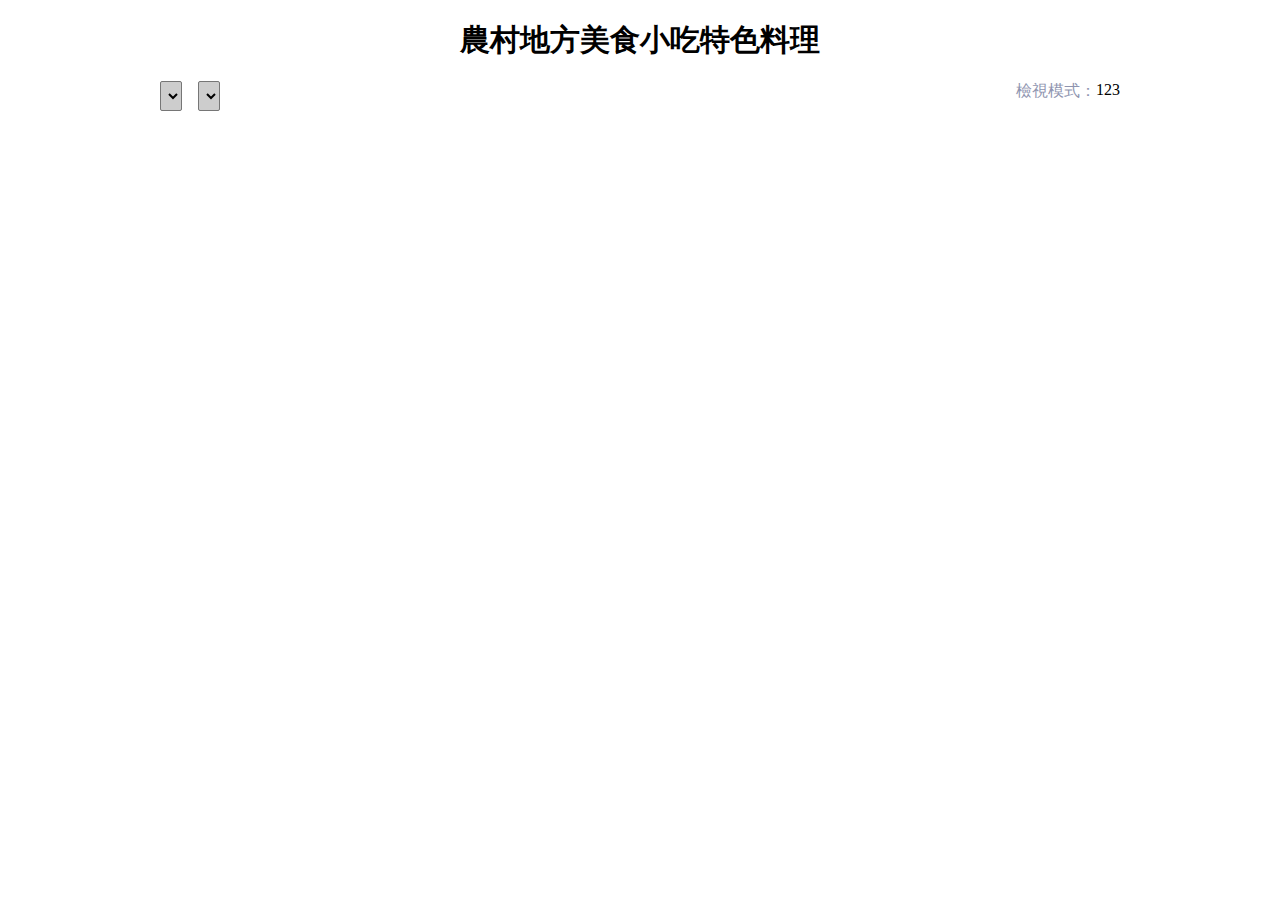
==== index.html @ 6433024b "add html and init css and js" ====
<!DOCTYPE html>
<html lang="en">
<head>
  <meta charset="UTF-8">
  <meta name="viewport" content="width=device-width, initial-scale=1.0">
  <title>Demo Project</title>

  <link rel="stylesheet" href="./css/app.css">
  <script src="./js/app.js"></script>
</head>
<body>
  <div id="app">
    <h1 class="title">農村地方美食小吃特色料理</h1>
    <div class="container">
      <div class="control-bar"> 
        <div class="selects">
          <select id="city-select" class="city"></select>
          <select id="district-select" class="district"></select>
        </div>
        <div class="switch-type">
          <div class="t-16 color-grey">檢視模式：</div>
          <div>1</div>
          <div>2</div>
          <div>3</div>
        </div>
      </div>
    </div>
  </div>
</body>
</html>
---- css/app.css ----
:root {
  --grey: rgb(142, 148, 175);
}

.title {
  font-size: 30px;
  margin: 20px auto;
  text-align: center;
}

.control-bar {
  display: flex;
  justify-content: space-between;
}

select:not(:last-child) {
  margin-right: 16px;
}

select {
  height: 30px;
  border-radius: 2px;
  background-color: rgb(205, 205, 205);
}

.selects, .switch-type {
  display: flex;
}

.container {
  margin: auto;
  max-width: 960px;
}

.t-16 {
  font-size: 16px;
}

.color-grey {
  color: var(--grey);
}
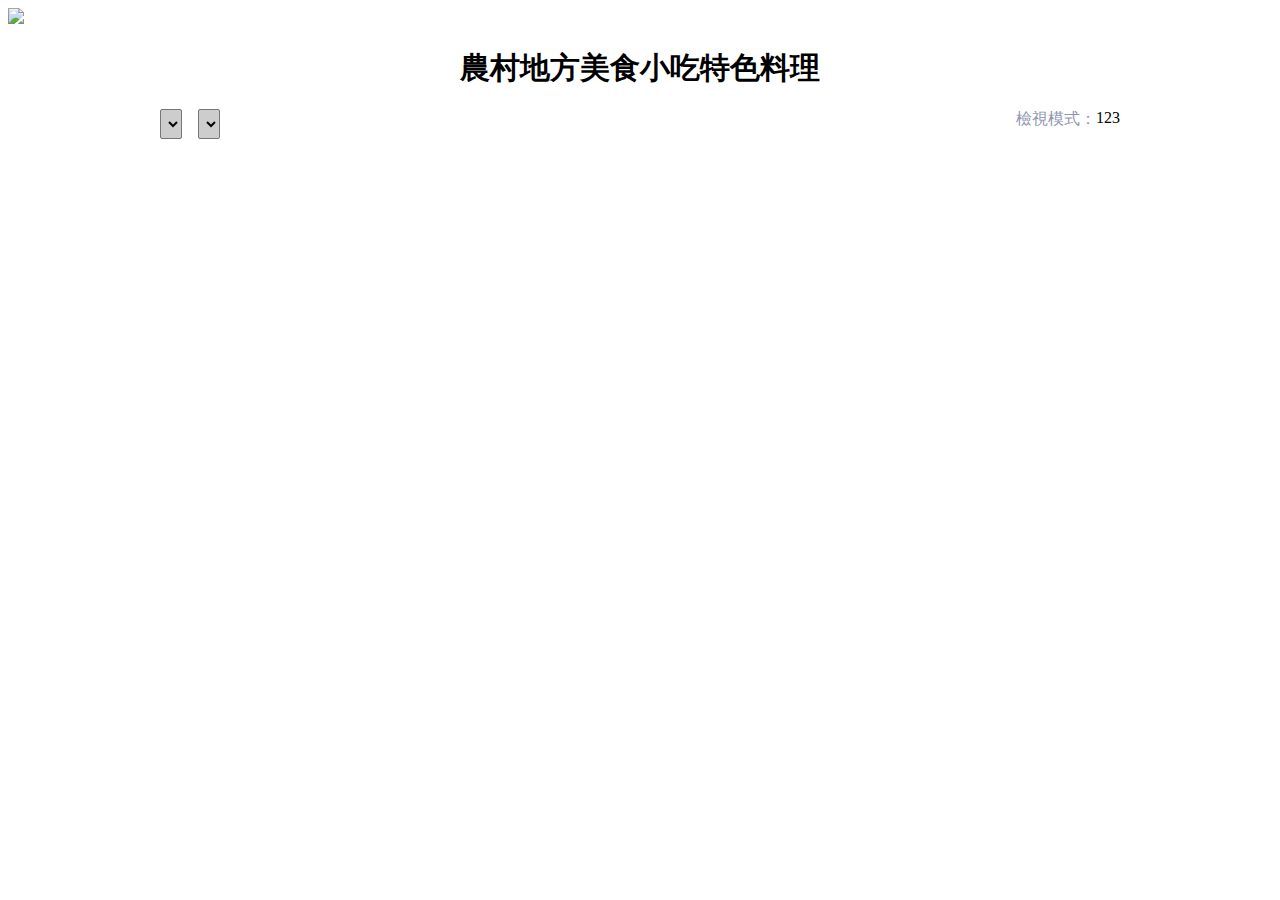
==== commit 8925e88a: "modify initState" ====
--- a/index.html
+++ b/index.html
@@ -6,9 +6,17 @@
   <title>Demo Project</title>
 
   <link rel="stylesheet" href="./css/app.css">
+  <script src="./js/helpers.js"></script>
+  <script src="./js/createElement.js"></script>
+  <script src="./js/render.js"></script>
   <script src="./js/app.js"></script>
+  
+  <script type="text/javascript" src="data.json"></script> 
 </head>
 <body>
+  <div id="loading">
+    <img src="images/loading.gif" />
+  </div>
   <div id="app">
     <h1 class="title">農村地方美食小吃特色料理</h1>
     <div class="container">
@@ -24,6 +32,7 @@
           <div>3</div>
         </div>
       </div>
+      <div id="main"></div>
     </div>
   </div>
 </body>
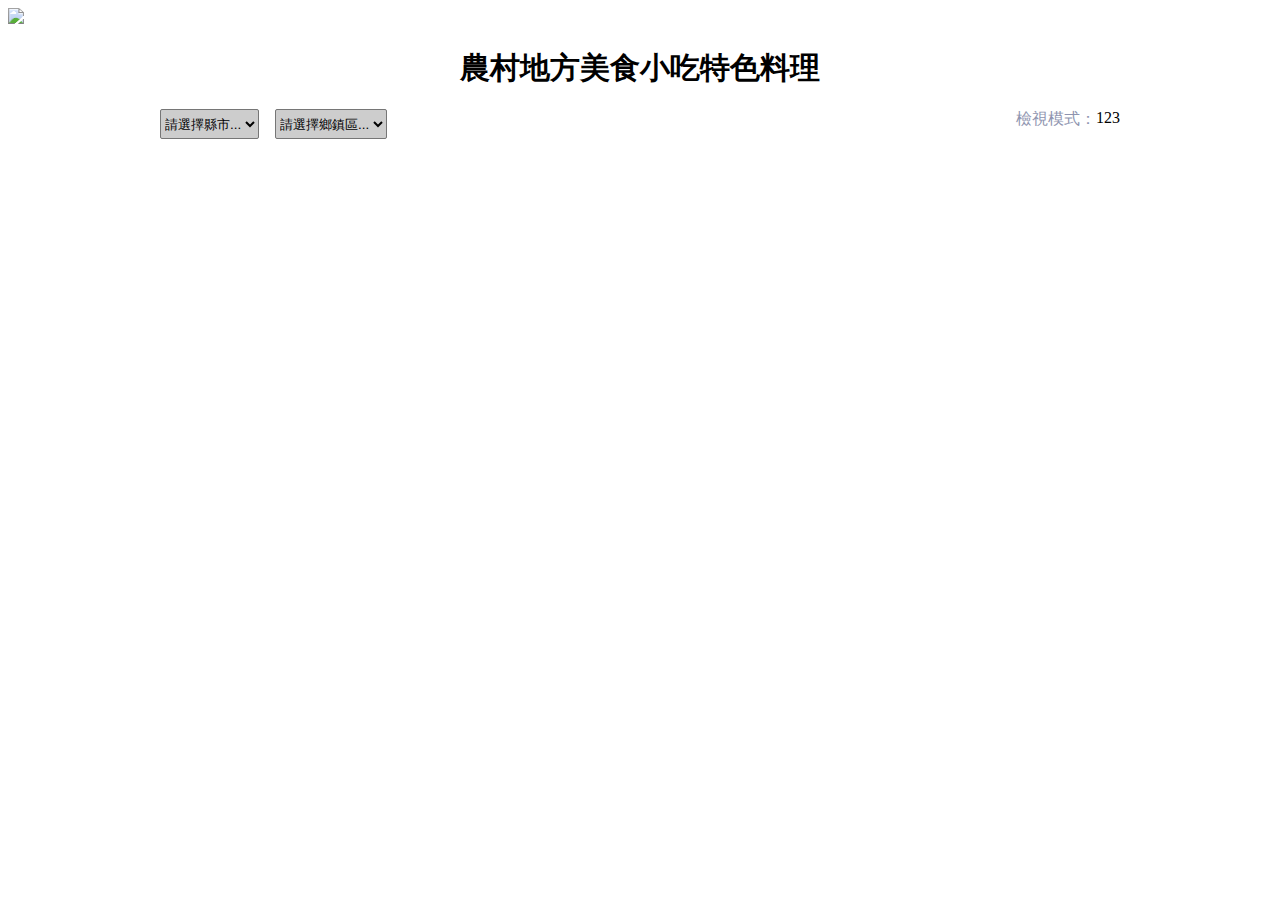
==== commit 11242b0b: "add renderCityOptions" ====
--- a/index.html
+++ b/index.html
@@ -7,6 +7,9 @@
 
   <link rel="stylesheet" href="./css/app.css">
   <script src="./js/helpers.js"></script>
+  <script src="./js/config.js"></script>
+  <script src="./js/loadState.js"></script>
+  <script src="./js/getters.js"></script>
   <script src="./js/createElement.js"></script>
   <script src="./js/render.js"></script>
   <script src="./js/app.js"></script>
@@ -22,8 +25,12 @@
     <div class="container">
       <div class="control-bar"> 
         <div class="selects">
-          <select id="city-select" class="city"></select>
-          <select id="district-select" class="district"></select>
+          <select id="city-select" class="city">
+            <option value="">請選擇縣市...</option>
+          </select>
+          <select id="district-select" class="district">
+            <option value="">請選擇鄉鎮區...</option>
+          </select>
         </div>
         <div class="switch-type">
           <div class="t-16 color-grey">檢視模式：</div>
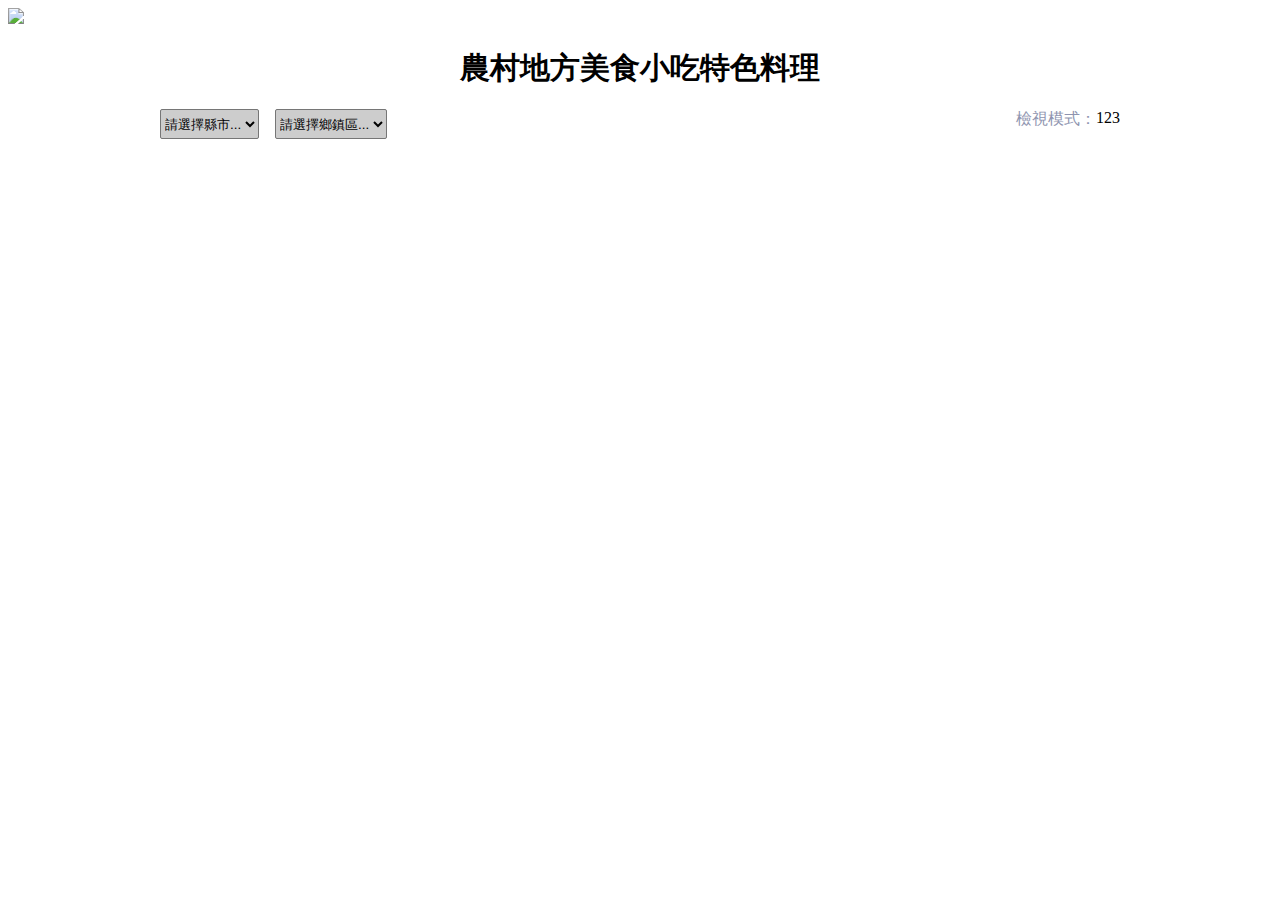
==== commit c0505329: "add change page feture" ====
--- a/index.html
+++ b/index.html
@@ -7,6 +7,7 @@
 
   <link rel="stylesheet" href="./css/app.css">
   <script src="./js/helpers.js"></script>
+  <script src="./js/dom.js"></script>
   <script src="./js/config.js"></script>
   <script src="./js/loadState.js"></script>
   <script src="./js/getters.js"></script>
@@ -25,10 +26,10 @@
     <div class="container">
       <div class="control-bar"> 
         <div class="selects">
-          <select id="city-select" class="city">
+          <select id="city-select" class="city" onchange="handleSelectCity(this)">
             <option value="">請選擇縣市...</option>
           </select>
-          <select id="district-select" class="district">
+          <select id="district-select" class="district" onchange="handleSelectDistrict(this)">
             <option value="">請選擇鄉鎮區...</option>
           </select>
         </div>
@@ -40,6 +41,7 @@
         </div>
       </div>
       <div id="main"></div>
+      <div id="pagination"></div>
     </div>
   </div>
 </body>
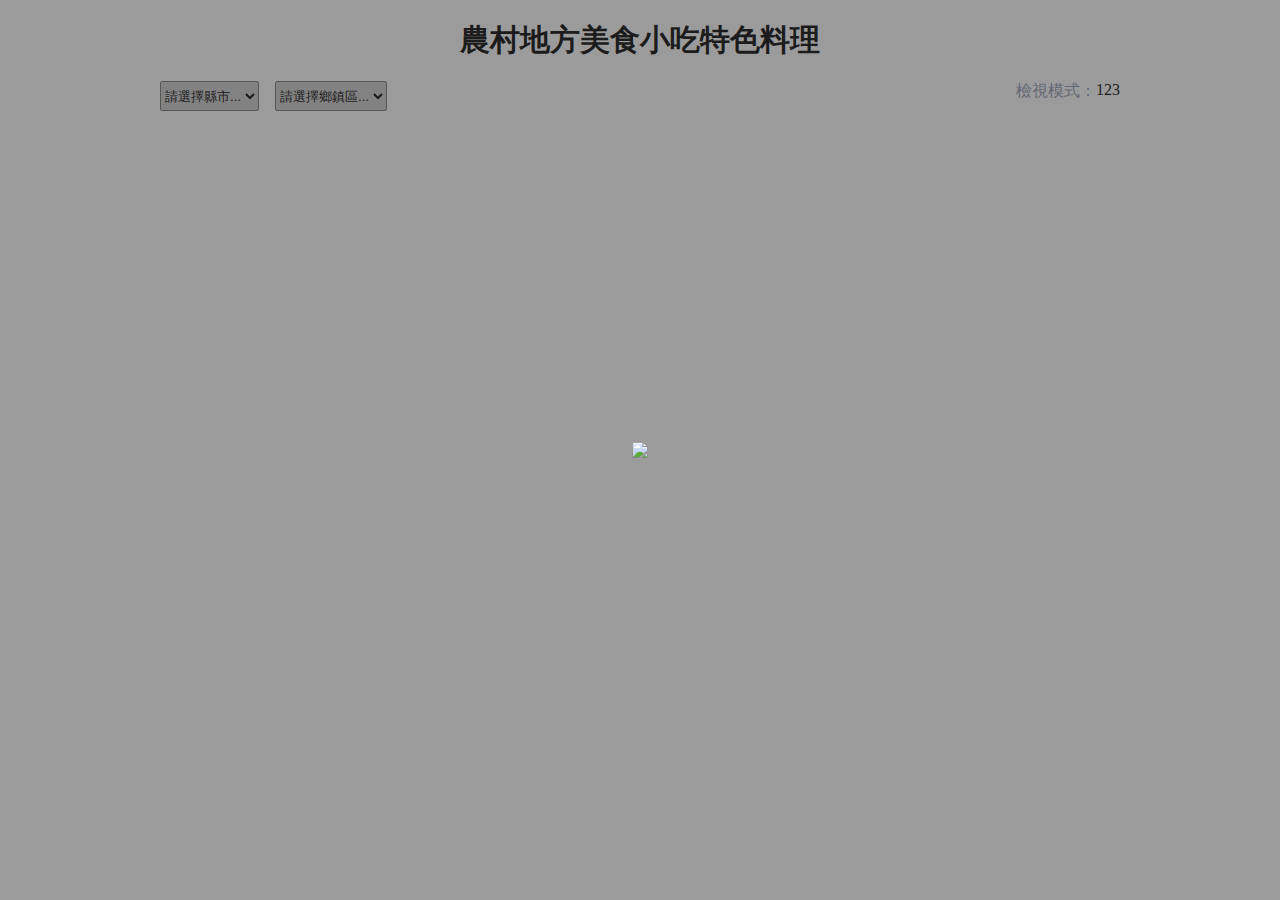
==== commit 070dc678: "add pagination style" ====
--- a/index.html
+++ b/index.html
@@ -41,7 +41,9 @@
         </div>
       </div>
       <div id="main"></div>
-      <div id="pagination"></div>
+      <section>
+        <div id="pagination"></div>
+      </section>
     </div>
   </div>
 </body>
--- a/css/app.css
+++ b/css/app.css
@@ -1,5 +1,12 @@
 :root {
   --grey: rgb(142, 148, 175);
+  --grey-light: rgb(213, 213, 213);
+  --gap: 12px;
+  --small-gap: 6px;
+}
+
+body {
+  margin: 0;
 }
 
 .title {
@@ -38,4 +45,39 @@
 
 .color-grey {
   color: var(--grey);
+}
+
+.hide {
+  display: none !important;
+}
+
+#loading {
+  position: fixed;
+  top: 0;
+  bottom: 0;
+  left: 0;
+  right: 0;
+  display: flex;
+  align-items: center;
+  justify-content: center;
+  background-color: rgba(55, 55, 55, .5);
+}
+
+#pagination {
+  display: flex;
+  flex-wrap: wrap;
+  margin: calc(var(--gap) * -1);
+  padding-left: var(--small-gap);
+  padding-right: var(--small-gap);
+}
+
+.pagination-item {
+  padding: 6px 12px;
+  color: var(--grey);
+  margin: var(--small-gap);
+  background-color: var(--grey-light);
+}
+
+section {
+  padding: var(--gap);
 }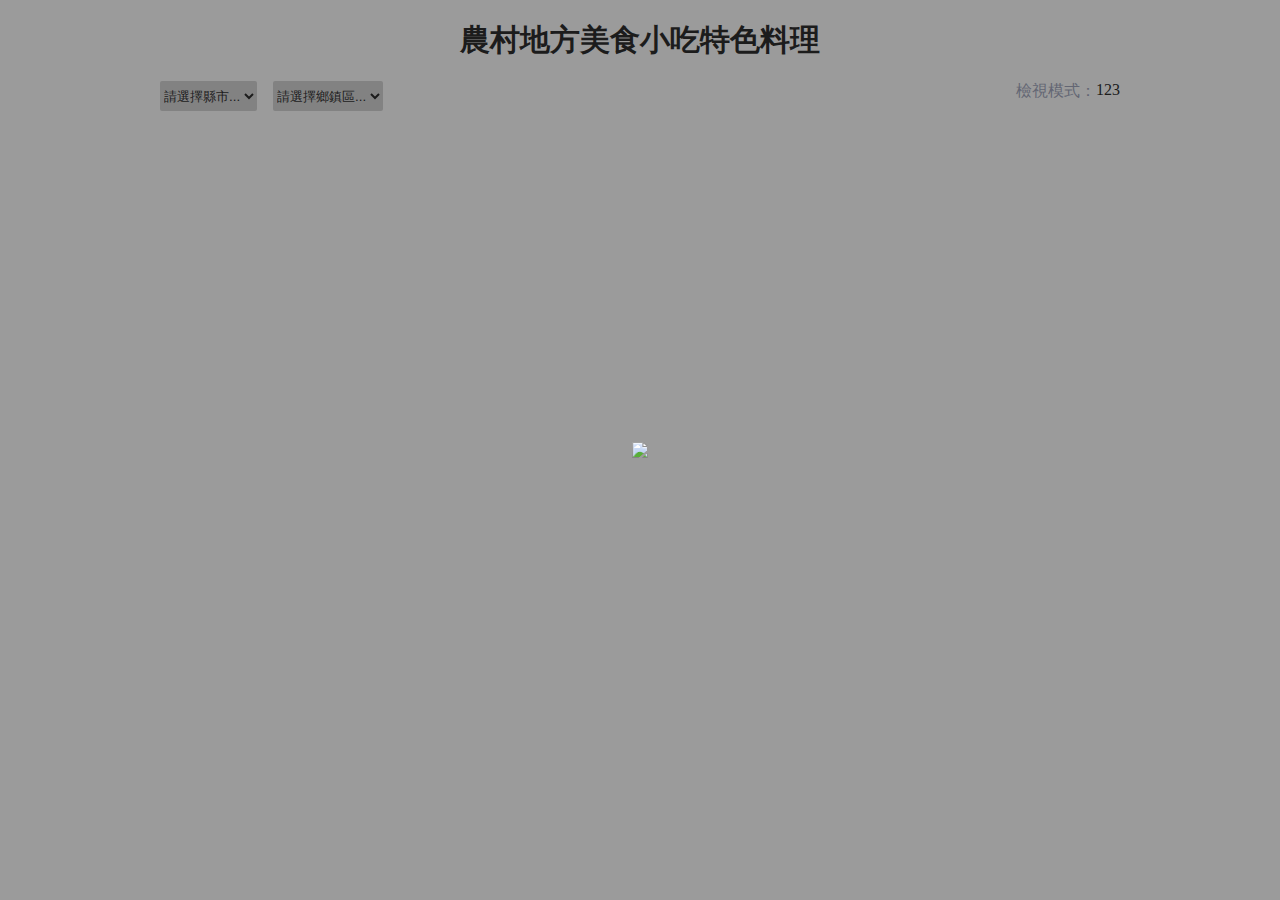
==== commit d3d08eaa: "add card style" ====
--- a/index.html
+++ b/index.html
@@ -41,7 +41,7 @@
         </div>
       </div>
       <div id="main"></div>
-      <section>
+      <section class="pagination-section">
         <div id="pagination"></div>
       </section>
     </div>
--- a/css/app.css
+++ b/css/app.css
@@ -1,37 +1,47 @@
 :root {
   --grey: rgb(142, 148, 175);
+  --grey-dark: rgb(92, 99, 104);
   --grey-light: rgb(213, 213, 213);
   --gap: 12px;
   --small-gap: 6px;
+  --box-shadow: 0px 0px 10px 0px rgba(0,0,0,0.4);
 }
 
 body {
   margin: 0;
+  padding-bottom: 30px;
 }
 
 .title {
-  font-size: 30px;
+  font-size: 24px;
   margin: 20px auto;
   text-align: center;
 }
 
 .control-bar {
   display: flex;
-  justify-content: space-between;
-}
-
-select:not(:last-child) {
-  margin-right: 16px;
+  flex-direction: column;
 }
 
 select {
   height: 30px;
+  border: none;
   border-radius: 2px;
   background-color: rgb(205, 205, 205);
 }
 
-.selects, .switch-type {
+select:not(:last-child) {
+  margin-bottom: 16px;
+}
+
+.selects {
   display: flex;
+  flex-direction: column;
+}
+
+.switch-type {
+  display: flex;
+  justify-content: center;
 }
 
 .container {
@@ -63,12 +73,15 @@
   background-color: rgba(55, 55, 55, .5);
 }
 
+.pagination-section {
+  margin-top: 24px;
+}
+
 #pagination {
   display: flex;
   flex-wrap: wrap;
+  justify-content: center;
   margin: calc(var(--gap) * -1);
-  padding-left: var(--small-gap);
-  padding-right: var(--small-gap);
 }
 
 .pagination-item {
@@ -80,4 +93,102 @@
 
 section {
   padding: var(--gap);
+}
+
+.card {
+  padding: var(--gap);
+  box-shadow: var(--box-shadow);
+}
+
+.card:not(:last-child) {
+  margin-bottom: 24px;
+}
+
+.image {
+  width: 100%;
+}
+
+.item-content {
+  display: -webkit-box;
+  text-overflow: ellipsis;
+  -webkit-line-clamp: 3;
+  -webkit-box-orient: vertical;
+  overflow: hidden;
+  color: var(--grey-dark);
+}
+
+@media only screen and (max-width: 767px) {
+  body {
+    padding-left: var(--gap);
+    padding-right: var(--gap);
+  }
+
+  .switch-type {
+    margin: 16px 0;
+  }
+
+  .item-title {
+    margin-top: 6px;
+    font-size: 20px;
+    font-weight: 500;
+  }
+
+  .item-content {
+    margin-top: 6px;
+    font-size: 14px;
+  }
+}
+
+@media only screen and (min-width: 768px) {
+  .title {
+    font-size: 30px;
+  }
+
+  .control-bar {
+    display: flex;
+    flex-direction: row;
+    justify-content: space-between;
+  }
+
+  select:not(:last-child) {
+    margin-right: 16px;
+  }
+
+  .selects {
+    flex-direction: row;
+  }
+
+  .card {
+    display: flex;
+    padding: 18px;
+  }
+
+  .image-block {
+    display: flex;
+    flex: 0 0 auto;
+    width: 240px;
+    height: 180px;
+    justify-content: center;
+    align-items: center;
+    overflow: hidden;
+  }
+
+  .image {
+    height: 100%;
+    object-fit: cover;
+  }
+
+  .text-block {
+    padding-right: 8px;
+    padding-left: 40px;
+  }
+
+  .item-title {
+    font-size: 24px;
+  }
+
+  .item-content {
+    margin-top: 24px;
+    line-height: 1.6;
+  }
 }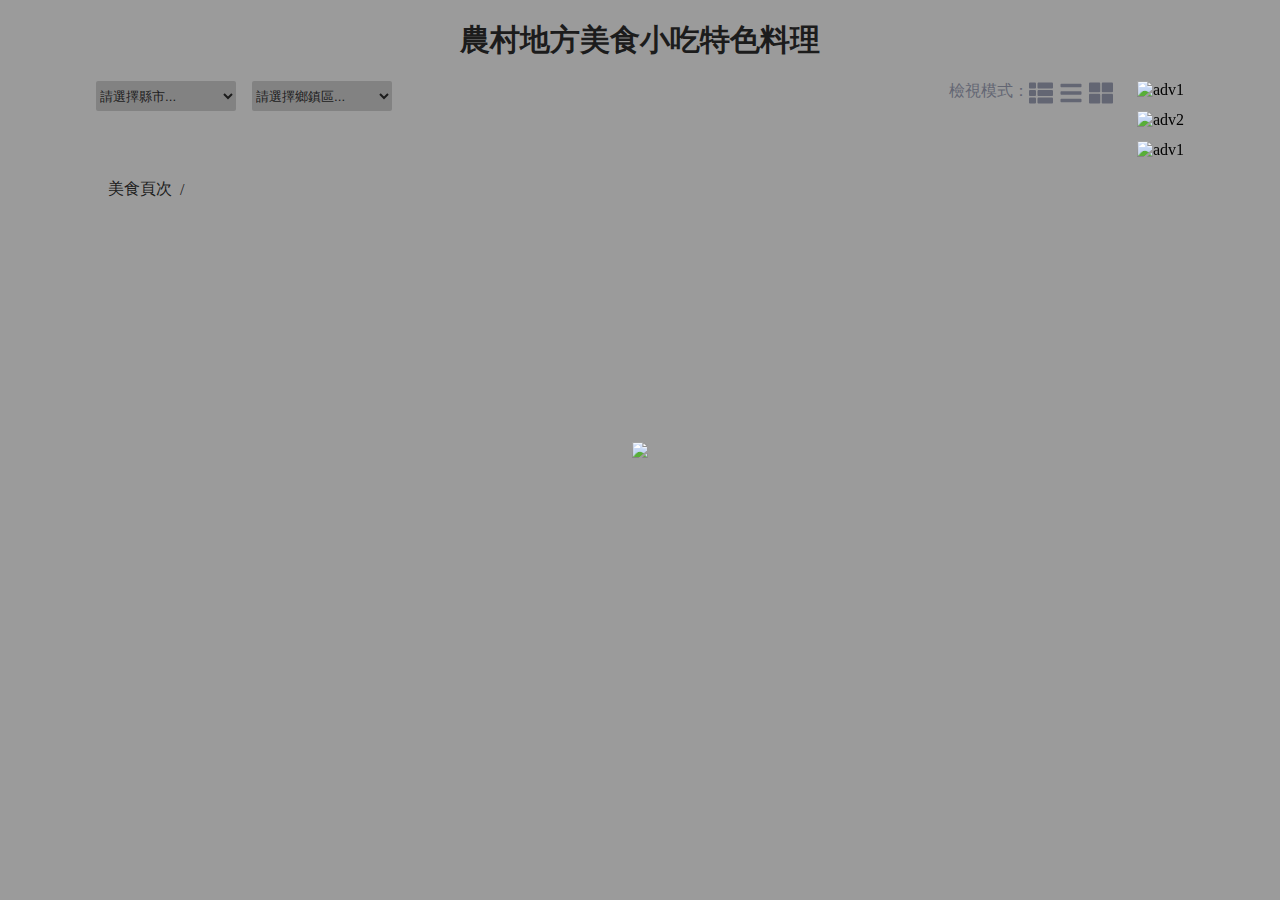
==== commit 2c862e5a: "update polyfill" ====
--- a/index.html
+++ b/index.html
@@ -3,9 +3,12 @@
 <head>
   <meta charset="UTF-8">
   <meta name="viewport" content="width=device-width, initial-scale=1.0">
-  <title>Demo Project</title>
+  <title>農村地方美食小吃特色料理</title>
 
   <link rel="stylesheet" href="./css/app.css">
+  <link rel="stylesheet" href="./css/table.css">
+  <script src="https://polyfill.io/v3/polyfill.min.js?features=es6%2Ces7%2Cdefault%2Ces2015%2Ces2016%2Ces2017%2Ces2018%2Ces2019%2Ces5"></script>
+
   <script src="./js/helpers.js"></script>
   <script src="./js/dom.js"></script>
   <script src="./js/config.js"></script>
@@ -14,6 +17,8 @@
   <script src="./js/createElement.js"></script>
   <script src="./js/render.js"></script>
   <script src="./js/app.js"></script>
+
+  <link rel="icon" href="./images/favicon.ico" type="image/x-icon">
   
   <script type="text/javascript" src="data.json"></script> 
 </head>
@@ -24,26 +29,53 @@
   <div id="app">
     <h1 class="title">農村地方美食小吃特色料理</h1>
     <div class="container">
-      <div class="control-bar"> 
-        <div class="selects">
-          <select id="city-select" class="city" onchange="handleSelectCity(this)">
-            <option value="">請選擇縣市...</option>
-          </select>
-          <select id="district-select" class="district" onchange="handleSelectDistrict(this)">
-            <option value="">請選擇鄉鎮區...</option>
-          </select>
+      <div id="wrapper">
+        <div style="width: 100%;">
+          <div class="control-bar">
+            <div class="selects">
+              <select id="city-select" class="city" onchange="handleSelectCity(this)">
+                <option value="">請選擇縣市...</option>
+              </select>
+              <select id="district-select" class="district" onchange="handleSelectDistrict(this)">
+                <option value="">請選擇鄉鎮區...</option>
+              </select>
+            </div>
+            <div class="switch-type">
+              <div class="t-16 color-grey">檢視模式：</div>
+              <div id="list-icon" class="icon" onclick="switchTheme('list')">
+                <svg aria-hidden="true" focusable="false" data-prefix="fas" data-icon="th-list" class="svg-inline--fa fa-th-list fa-w-16" role="img" xmlns="http://www.w3.org/2000/svg" viewBox="0 0 512 512"><path class="fill" fill="currentColor" d="M149.333 216v80c0 13.255-10.745 24-24 24H24c-13.255 0-24-10.745-24-24v-80c0-13.255 10.745-24 24-24h101.333c13.255 0 24 10.745 24 24zM0 376v80c0 13.255 10.745 24 24 24h101.333c13.255 0 24-10.745 24-24v-80c0-13.255-10.745-24-24-24H24c-13.255 0-24 10.745-24 24zM125.333 32H24C10.745 32 0 42.745 0 56v80c0 13.255 10.745 24 24 24h101.333c13.255 0 24-10.745 24-24V56c0-13.255-10.745-24-24-24zm80 448H488c13.255 0 24-10.745 24-24v-80c0-13.255-10.745-24-24-24H205.333c-13.255 0-24 10.745-24 24v80c0 13.255 10.745 24 24 24zm-24-424v80c0 13.255 10.745 24 24 24H488c13.255 0 24-10.745 24-24V56c0-13.255-10.745-24-24-24H205.333c-13.255 0-24 10.745-24 24zm24 264H488c13.255 0 24-10.745 24-24v-80c0-13.255-10.745-24-24-24H205.333c-13.255 0-24 10.745-24 24v80c0 13.255 10.745 24 24 24z"></path></svg>
+              </div>
+              <div id="table-icon" class="icon" onclick="switchTheme('table')">
+                <svg aria-hidden="true" focusable="false" data-prefix="fas" data-icon="bars" class="svg-inline--fa fa-bars fa-w-14" role="img" xmlns="http://www.w3.org/2000/svg" viewBox="0 0 448 512"><path class="fill" fill="currentColor" d="M16 132h416c8.837 0 16-7.163 16-16V76c0-8.837-7.163-16-16-16H16C7.163 60 0 67.163 0 76v40c0 8.837 7.163 16 16 16zm0 160h416c8.837 0 16-7.163 16-16v-40c0-8.837-7.163-16-16-16H16c-8.837 0-16 7.163-16 16v40c0 8.837 7.163 16 16 16zm0 160h416c8.837 0 16-7.163 16-16v-40c0-8.837-7.163-16-16-16H16c-8.837 0-16 7.163-16 16v40c0 8.837 7.163 16 16 16z"></path></svg>
+              </div>
+              <div id="image-icon" class="icon" onclick="switchTheme('image')">
+                <svg aria-hidden="true" focusable="false" data-prefix="fas" data-icon="th-large" class="svg-inline--fa fa-th-large fa-w-16" role="img" xmlns="http://www.w3.org/2000/svg" viewBox="0 0 512 512"><path class="fill" fill="currentColor" d="M296 32h192c13.255 0 24 10.745 24 24v160c0 13.255-10.745 24-24 24H296c-13.255 0-24-10.745-24-24V56c0-13.255 10.745-24 24-24zm-80 0H24C10.745 32 0 42.745 0 56v160c0 13.255 10.745 24 24 24h192c13.255 0 24-10.745 24-24V56c0-13.255-10.745-24-24-24zM0 296v160c0 13.255 10.745 24 24 24h192c13.255 0 24-10.745 24-24V296c0-13.255-10.745-24-24-24H24c-13.255 0-24 10.745-24 24zm296 184h192c13.255 0 24-10.745 24-24V296c0-13.255-10.745-24-24-24H296c-13.255 0-24 10.745-24 24v160c0 13.255 10.745 24 24 24z"></path></svg>
+              </div>
+            </div>
+          </div>
+          <div id="main"></div>
+          <section class="pagination-section">
+            <div class="inline pagination-info is-desktop-only">
+              <p class="pagination-label">美食頁次</p>
+              <p id="current-page"></p>
+              <p>/</p>
+              <p id="total-page"></p>
+            </div>
+            <div id="pagination"></div>
+          </section>
         </div>
-        <div class="switch-type">
-          <div class="t-16 color-grey">檢視模式：</div>
-          <div>1</div>
-          <div>2</div>
-          <div>3</div>
+        <div id="ad-block" class="is-desktop-only">
+          <div class="ad">
+            <img src="./images/adv1.png" alt="adv1">
+          </div>
+          <div class="ad">
+            <img src="./images/adv2.png" alt="adv2">
+          </div>
+          <div class="ad">
+            <img src="./images/adv3.png" alt="adv1">
+          </div>
         </div>
       </div>
-      <div id="main"></div>
-      <section class="pagination-section">
-        <div id="pagination"></div>
-      </section>
     </div>
   </div>
 </body>
--- a/css/app.css
+++ b/css/app.css
@@ -2,14 +2,76 @@
   --grey: rgb(142, 148, 175);
   --grey-dark: rgb(92, 99, 104);
   --grey-light: rgb(213, 213, 213);
+  --grey-lightest: rgb(246, 246, 246);
+  --blue-grey: rgb(236, 241, 245);
+  --primary: rgb(23, 147, 201);
+  --primary-light: rgb(22, 147, 195);
+  --white: rgb(256, 256, 256);
+  --dark: rgb(0, 0, 0);
+  --mask: rgba(55, 55, 55, .5);;
   --gap: 12px;
+  --row-gap: 10px;
+  --slow: .3s;
   --small-gap: 6px;
-  --box-shadow: 0px 0px 10px 0px rgba(0,0,0,0.4);
+  --box-shadow: 0px 0px 8px 2px rgba(0, 0, 0, .2);
 }
 
 body {
   margin: 0;
   padding-bottom: 30px;
+}
+
+a {
+  color: inherit;
+  text-decoration: none;
+}
+
+a:hover .item-title {
+  color: var(--primary);
+}
+
+.f-text {
+  transition: all var(--slow);
+}
+
+#wrapper {
+  display: flex;
+}
+
+#ad-block {
+  flex: 0 0 auto;
+  margin-left: 24px;
+}
+
+.row-items {
+  display: flex;
+  flex-wrap: wrap;
+  justify-content: space-between;
+  margin: calc(var(--row-gap) * -1);
+}
+
+.row-item {
+  width: 100%;
+  padding: var(--row-gap);
+}
+
+.ad {
+  position: sticky;
+  top: 0;
+}
+
+.ad:not(:last-child) {
+  margin-bottom: 12px;
+}
+
+.pagination-label {
+  margin-right: 8px;
+}
+
+.inline {
+  display: flex;
+  justify-content: flex-start;
+  align-items: center;
 }
 
 .title {
@@ -25,6 +87,7 @@
 
 select {
   height: 30px;
+  width: 100%;
   border: none;
   border-radius: 2px;
   background-color: rgb(205, 205, 205);
@@ -46,7 +109,7 @@
 
 .container {
   margin: auto;
-  max-width: 960px;
+  max-width: 90vw;
 }
 
 .t-16 {
@@ -70,10 +133,13 @@
   display: flex;
   align-items: center;
   justify-content: center;
-  background-color: rgba(55, 55, 55, .5);
+  background-color: var(--mask);
 }
 
 .pagination-section {
+  display: flex;
+  justify-content: space-between;
+  align-items: center;
   margin-top: 24px;
 }
 
@@ -89,6 +155,13 @@
   color: var(--grey);
   margin: var(--small-gap);
   background-color: var(--grey-light);
+  cursor: pointer;
+  transition: var(--slow);
+}
+
+.pagination-item:hover, .pagination-item.is-active {
+  color: var(--white);
+  background-color: var(--primary);
 }
 
 section {
@@ -96,8 +169,11 @@
 }
 
 .card {
+  display: flex;
+  position: relative;
   padding: var(--gap);
   box-shadow: var(--box-shadow);
+  cursor: pointer;
 }
 
 .card:not(:last-child) {
@@ -117,7 +193,130 @@
   color: var(--grey-dark);
 }
 
+.city-tag {
+  padding: 2px 8px;
+  color: var(--white);
+  background-color: var(--primary-light);
+}
+
+.tag-block {
+  display: flex;
+}
+
+.town-tag {
+  color: var(--grey-dark);
+}
+
+.pagination-info {
+  flex: 0 0 auto;
+  margin-right: 10px;
+}
+
+.icon {
+  display: flex;
+  justify-content: center;
+  align-items: center;
+  width: 24px;
+  height: 24px;
+  cursor: pointer;
+}
+
+.icon:not(:last-child) {
+  margin-right: 6px;
+}
+
+.icon:hover .fill, .icon.is-active .fill {
+  fill: var(--dark);
+}
+
+.icon svg {
+  width: 100%;
+  height: 100%;
+}
+
+.icon .fill {
+  transition: fill var(--slow);
+  fill: var(--grey);
+}
+
+.image-block {
+  position: relative;
+  display: flex;
+  overflow: hidden;
+  cursor: pointer;
+}
+
+.image-block img {
+  transition: all var(--slow);
+}
+
+.image-block:hover img{
+  transform: scale(1.3);
+}
+
+.image-block:hover .mask {
+  opacity: 0;
+}
+
+.mask {
+  transition: opacity var(--slow);
+  position: absolute;
+  top: 0;
+  bottom: 0;
+  left: 0;
+  right: 0;
+  z-index: 1;
+  background-color: var(--mask);
+}
+
+.image-card {
+  position: relative;
+  height: 140px;
+}
+
+.image-card .info-block {
+  position: absolute;
+  bottom: 16px;
+  left: 16px;
+  z-index: 3;
+}
+
+.info-block .town-tag, .info-block .item-title {
+  color: var(--white);
+}
+
+.info-block .item-title {
+  margin-top: 0;
+  font-size: 16px;
+}
+
+.info-block .tag-block {
+  margin: 0;
+  margin-bottom: 4px;
+}
+
+.info-block .tag-block .f-text {
+  font-size: 14px;
+}
+
+.image-card .image-block {
+  height: 100%;
+}
+
+.image-card .image-block img {
+  height: 100%;
+  object-fit: cover;
+}
+
+.city-tag {
+  margin-right: 8px;
+}
+
 @media only screen and (max-width: 767px) {
+  .is-desktop-only {
+    display: none !important;
+  }
+
   body {
     padding-left: var(--gap);
     padding-right: var(--gap);
@@ -137,11 +336,29 @@
     margin-top: 6px;
     font-size: 14px;
   }
+
+  .card {
+    flex-direction: column;
+  }
+
+  .tag-block {
+    margin-top: 8px;
+    margin-bottom: 10px;
+  }
 }
 
 @media only screen and (min-width: 768px) {
+  .is-touch-only {
+    display: none !important;
+  }
+
   .title {
     font-size: 30px;
+  }
+
+  .container {
+    width: 85vw;
+    max-width: 1152px;
   }
 
   .control-bar {
@@ -150,6 +367,10 @@
     justify-content: space-between;
   }
 
+  select {
+    width: 140px;
+  }
+
   select:not(:last-child) {
     margin-right: 16px;
   }
@@ -159,15 +380,13 @@
   }
 
   .card {
-    display: flex;
     padding: 18px;
   }
 
   .image-block {
-    display: flex;
     flex: 0 0 auto;
     width: 240px;
-    height: 180px;
+    height: 150px;
     justify-content: center;
     align-items: center;
     overflow: hidden;
@@ -180,7 +399,7 @@
 
   .text-block {
     padding-right: 8px;
-    padding-left: 40px;
+    padding-left: 32px;
   }
 
   .item-title {
@@ -191,4 +410,31 @@
     margin-top: 24px;
     line-height: 1.6;
   }
+
+  .card .tag-block {
+    position: absolute;
+    left: 0;
+    top: 0;
+    align-items: flex-end;
+    flex-direction: column;
+    transform: translateX(-100%);
+  }
+
+  .card .tag-block .town-tag {
+    padding-top: 6px;
+    padding-right: 6px;
+    writing-mode: vertical-rl;
+  }
+
+  .card .tag-block .city-tag {
+    margin-right: 0;
+  }
+
+  .image-card .image-block{
+    width: 100%;
+  }
+
+  .row-item.is-6 {
+    width: calc(50% - var(--row-gap) * 2);
+  }
 }